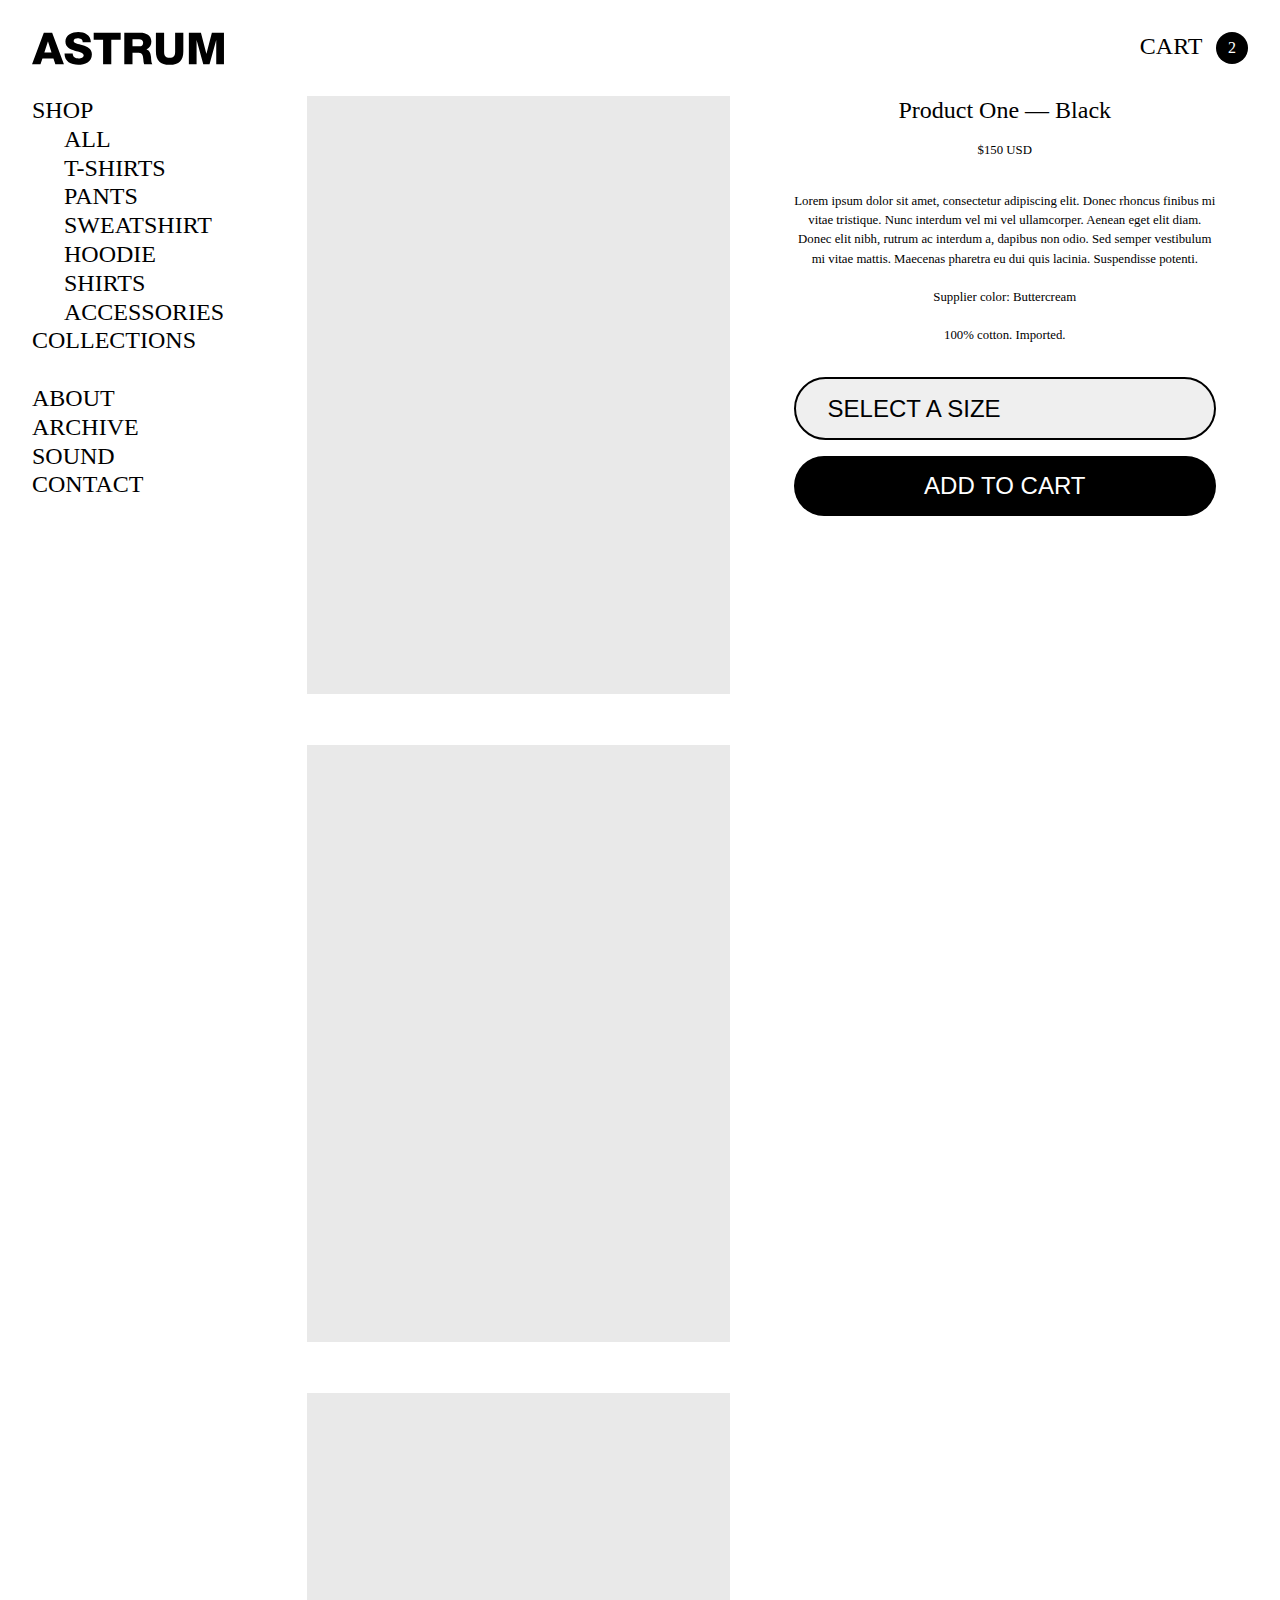
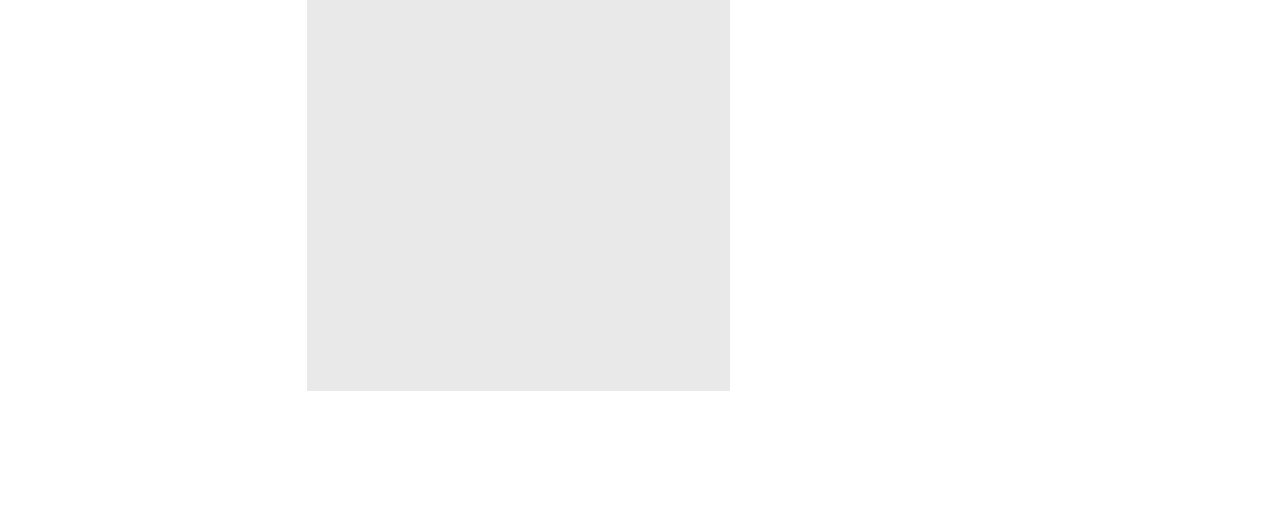
==== product.html @ da1f62e5 "20" ====
<!DOCTYPE html>
<html>
<head>
	<title>ASTRUM</title>
	<link rel="stylesheet" type="text/css" href="style.css">
	<!-- <meta name="viewport" content="width=device-width, initial-scale=1"> -->
</head>
<body>

	<div class="site-header">
		<div class="site-header-logo">
			
			<!-- Generator: Adobe Illustrator 23.0.2, SVG Export Plug-In  -->
			<svg version="1.1" xmlns="http://www.w3.org/2000/svg" xmlns:xlink="http://www.w3.org/1999/xlink" x="0px" y="0px" width="618px"
			height="105.66px" viewBox="0 0 618 105.66" style="enable-background:new 0 0 618 105.66;" xml:space="preserve">
			<defs>
			</defs>
			<g>
				<path d="M37.92,2.13h26.84l37.92,101.4H75.12l-6.25-18.18H33.51l-6.39,18.18H0L37.92,2.13z M39.62,65.75h23.01l-11.22-35.5h-0.28
				L39.62,65.75z"/>
				<path d="M130.93,69.45c0.57,11.93,7.95,15.76,19.17,15.76c7.95,0,16.19-2.84,16.19-10.37c0-8.94-14.49-10.65-29.11-14.77
				c-14.49-4.12-29.68-10.65-29.68-29.25C107.5,8.66,129.79,0,148.82,0c20.17,0,40.48,9.8,40.62,32.66h-26.41
				c0.42-9.23-8.24-12.21-16.33-12.21c-5.68,0-12.78,1.99-12.78,8.66c0,7.81,14.63,9.23,29.4,13.35c14.63,4.12,29.4,10.94,29.4,29.25
				c0,25.7-21.87,33.94-44.17,33.94c-23.29,0-43.88-10.22-44.02-36.21H130.93z"/>
				<path d="M285.43,24.85h-30.25v78.67h-26.41V24.85h-30.25V2.13h86.91V24.85z"/>
				<path d="M297.07,2.13h51.69c17.89,0,35.5,8.1,35.5,28.54c0,10.94-5.26,21.3-15.91,25.42v0.28c10.79,2.56,13.92,14.63,14.77,24.29
				c0.28,4.26,0.71,19.17,4.26,22.86h-26.13c-2.27-3.41-2.7-13.35-2.98-16.19c-0.71-10.22-2.41-20.73-14.77-20.73h-20.02v36.92h-26.41
				V2.13z M323.48,46.16h22.15c7.95,0,12.21-4.26,12.21-11.93c0-7.53-5.97-10.94-13.35-10.94h-21.02V46.16z"/>
				<path d="M487.21,61.64c0,29.4-13.49,44.02-44.16,44.02s-44.17-14.63-44.17-44.02V2.13h26.41V63.2c0,13.06,4.83,19.74,17.75,19.74
				s17.75-6.67,17.75-19.74V2.13h26.41V61.64z"/>
				<path d="M504.95,2.13h38.91l17.47,67.6h0.28l17.47-67.6H618v101.4h-24.85V26.56h-0.28l-21.3,76.97h-20.17l-21.3-76.97h-0.28v76.97
				h-24.85V2.13z"/>
			</g>
			</svg>

		</div>


		<div class="site-header-nav">
			<ul>
				<li>
					<span>Cart</span>
					<svg class="cart-count">
  						<circle cx="50" cy="50" /> 
						<text x="50%" y="50%" text-anchor="middle" fill="white" dy=".3em">2</text>
					</svg> 
				</li>
			</ul>
		</div>
	</div>

	<div class="wrapper">

		<div class="site-side-nav">

			<ul><a href="#">Shop</a> 
				<li><a href="#">All</a></li>
				<li><a href="#">T-Shirts</a></li>
				<li><a href="#">Pants</a></li>
				<li><a href="#">Sweatshirt</a></li>
				<li><a href="#">Hoodie</a></li>
				<li><a href="#">Shirts</a></li>
				<li><a href="#">Accessories</a></li>
			</ul>

			<ul><a href="#">Collections</a></ul>

			<br>

			<ul><a href="#">About</a></ul>
			<ul><a href="#">Archive</a></ul>
			<ul><a href="#">Sound</a></ul>
			<ul><a href="#">Contact</a></ul>
			
		</div>

		<div class="content">

			<div class="product-image-container">
				
				<img src="blank.png">
				<img src="blank.png">
				<img src="blank.png">
				
			</div>

			<div class="product-form">
				<h1>Product One &mdash; Black</h1>
				<p class="product-form-price">$150 USD</p>
				<p>
					Lorem ipsum dolor sit amet, consectetur adipiscing elit. Donec rhoncus finibus mi vitae tristique. Nunc interdum vel mi vel ullamcorper. Aenean eget elit diam. Donec elit nibh, rutrum ac interdum a, dapibus non odio. Sed semper vestibulum mi vitae mattis. Maecenas pharetra eu dui quis lacinia. Suspendisse potenti.
					<br>
					<br>
					Supplier color: Buttercream
					<br>
					<br>
					100% cotton. Imported.
				</p>
				<select>
				    <option value="" disabled selected>Select A Size</option>
				    <option value="">Small</option>
				    <option value="">Medium</option>
				    <option value="">Large</option>
				    <option value="">X-Large</option>
				</select>
				<button>Add to Cart</button>
			</div>

		</div>

	</div>

	<div class="site-footer">


		<p>
			<ul class="site-footer-nav">
				<li>Terms and Conditions</li>
				<li>Privacy Policy</li>
				<li>Shipping</li>
				<li>Terms and Conditions</li>
			</ul>

			All contents of this website are the property of ASTRUM. No part of this site, including all text and images, may be reproduced in any form without the prior written consent of ASTRUM.
			<br>
			<br>
			Copyright &copy; 2019 ASTRUM&reg;. All Rights Reserved.
		</p>

	</div>

</body>
</html>
---- style.css ----
* {
	padding: 0;
	margin: 0;
	box-sizing: border-box;
}

html {

}

body {
	display: block;
	font-family: "Helvetica Neue";
	font-size: 12px;
	line-height: 1.1;
	padding: 2rem 2rem 2rem 2rem;
}

h1 {
	font-family: "Helvetica Neue";
	font-size: 1.5rem;
	font-weight: 500;
	line-height: 1.2;
	padding-bottom: 1rem;
}

ul {
	padding: 0;
	margin: 0;
}

li {
	list-style: none;
}

li:hover {
	list-style-type: disc;
}

a {
	color: #000;
	text-decoration: none;
}

a:hover {
	color: #000;
}

a:visited {
	color: #000;
}

p {
	font-size: 0.8rem;
	line-height: 1.5;
	margin-bottom: 1rem;
}

select {
	margin-bottom: 1rem;
}

.wrapper {
	width: 100%;
	margin-bottom: 3rem; 
	overflow: auto;

}

/***** HEADER *****/

.site-header {
	width: 100%;
	padding: 0 0 2rem 0;
	margin-bottom: 1rem;
}

.site-header-logo {
	width: 50%;
	float: left;

}

.site-header-logo svg {
	width: 12rem;
	height: auto;
}

.site-header-nav {
	font-family: "Helvetica Neue";
	font-size: 1.5rem;
	font-weight: 500;
	text-transform: uppercase;
	text-align: right;
	line-height: 0;
	width: 50%;
	float: left;

}

.site-header-nav ul li{
	display: inline-block;
}

.cart-count {
	display: inline-block;
	vertical-align: middle;
	background-color: #000;
	color: #fff;
	font-weight: 300;
	font-size: 1rem;
	line-height: 0;
	width: 2rem;
	height: 2rem;
	margin-left: 0.5rem;
	border-radius: 50%;
}


/***** SIDE-NAV *****/
.site-side-nav {
	font-family: "Helvetica Neue";
	font-size: 1.5rem;
	font-weight: 500;
	text-transform: uppercase;
	line-height: 1.2;
	width: 20%;
	margin: 1rem 0 1rem 0;
	float: left;
}

.site-side-nav li {
	margin-left: 2rem;
}

.site-side-nav a {
	color: #000;
	text-decoration: none;
}

.site-side-nav a:hover {
	color: #e1251b;

}


.site-side-nav input {
	background-color: transparent;
	font-family: "Helvetica Neue";
	font-size: 1.5rem;
	font-weight: 500;
	text-transform: uppercase;
	padding: 0;
	margin: 0;
	outline: none;
	border: 0;

	-webkit-appearance: none;
	-webkit-border: none;
}

.site-side-nav input::placeholder {
	color: #000;
}


/******************** CONTENT ********************/

.content {
	font-size: 0.8rem;
	width: 80%;
	margin: 1rem 0 0;
	float: left;
}

.product-item-grid {
	display: flex;
    flex-wrap: wrap;
    line-height: 1.5;
    width: 100%;
}

.product-item {
	display: block;
    width: 33.333%;
    height: auto;
    padding: 0rem 1rem 1.5rem 1rem;
}

.product-item img {
	width: 100%;
	margin-bottom: 1rem;
}


/***** PRODUCT PAGE *****/

.product-image-container {
	width: 50%;
	padding: 0 2rem 0 2rem;
	float: left;
}

.product-image-container img {
	width: 100%;
	margin-bottom: 3rem;

}

.product-form {
	font-size: 1rem;
	text-align: center;
	width: 50%;
	padding: 0 2rem 0 2rem;
	float: left;
}

.product-form p {
	margin-bottom: 2rem;
}

.product-form select {
	font-size: 1.5rem;
	font-weight: 500;
	text-transform: uppercase;
	width: 100%;
	padding: 1rem 2rem 1rem 2rem;
	border: 2px solid #000;
	border-radius: 2rem;
	outline: none;
	cursor: pointer;

	-webkit-appearance: none;
}

.product-form button {
	background-color: #000;
	color: #fff;
	font-size: 1.5rem;	
	font-weight: 500;
	text-transform: uppercase;
	width: 100%;
	padding: 1rem;
	border: none;
	border-radius: 2rem;
	cursor: pointer;

}

.product-form button:hover {
	background-color: #e1251b;
	color: #000;

}


/***** FOOTER *****/

.site-footer {
	display: none;
	background-color: #e1251b;
	font-size: 0.65rem;
	text-align: right;
	line-height: 1.5;
	width: 80%;
	padding: 2rem 3rem 2rem 5rem;
	margin-bottom: 2rem;
	border-radius: 5px;
	float: right;
}

.site-footer-nav {
	margin-bottom: 1rem;
}

.site-footer-nav li {
	display: inline-block;
	margin: 0 0.5rem 0 0.5rem;
}

.site-footer-nav li:last-child {
	margin-right: 0;
}

.site-footer p {

}
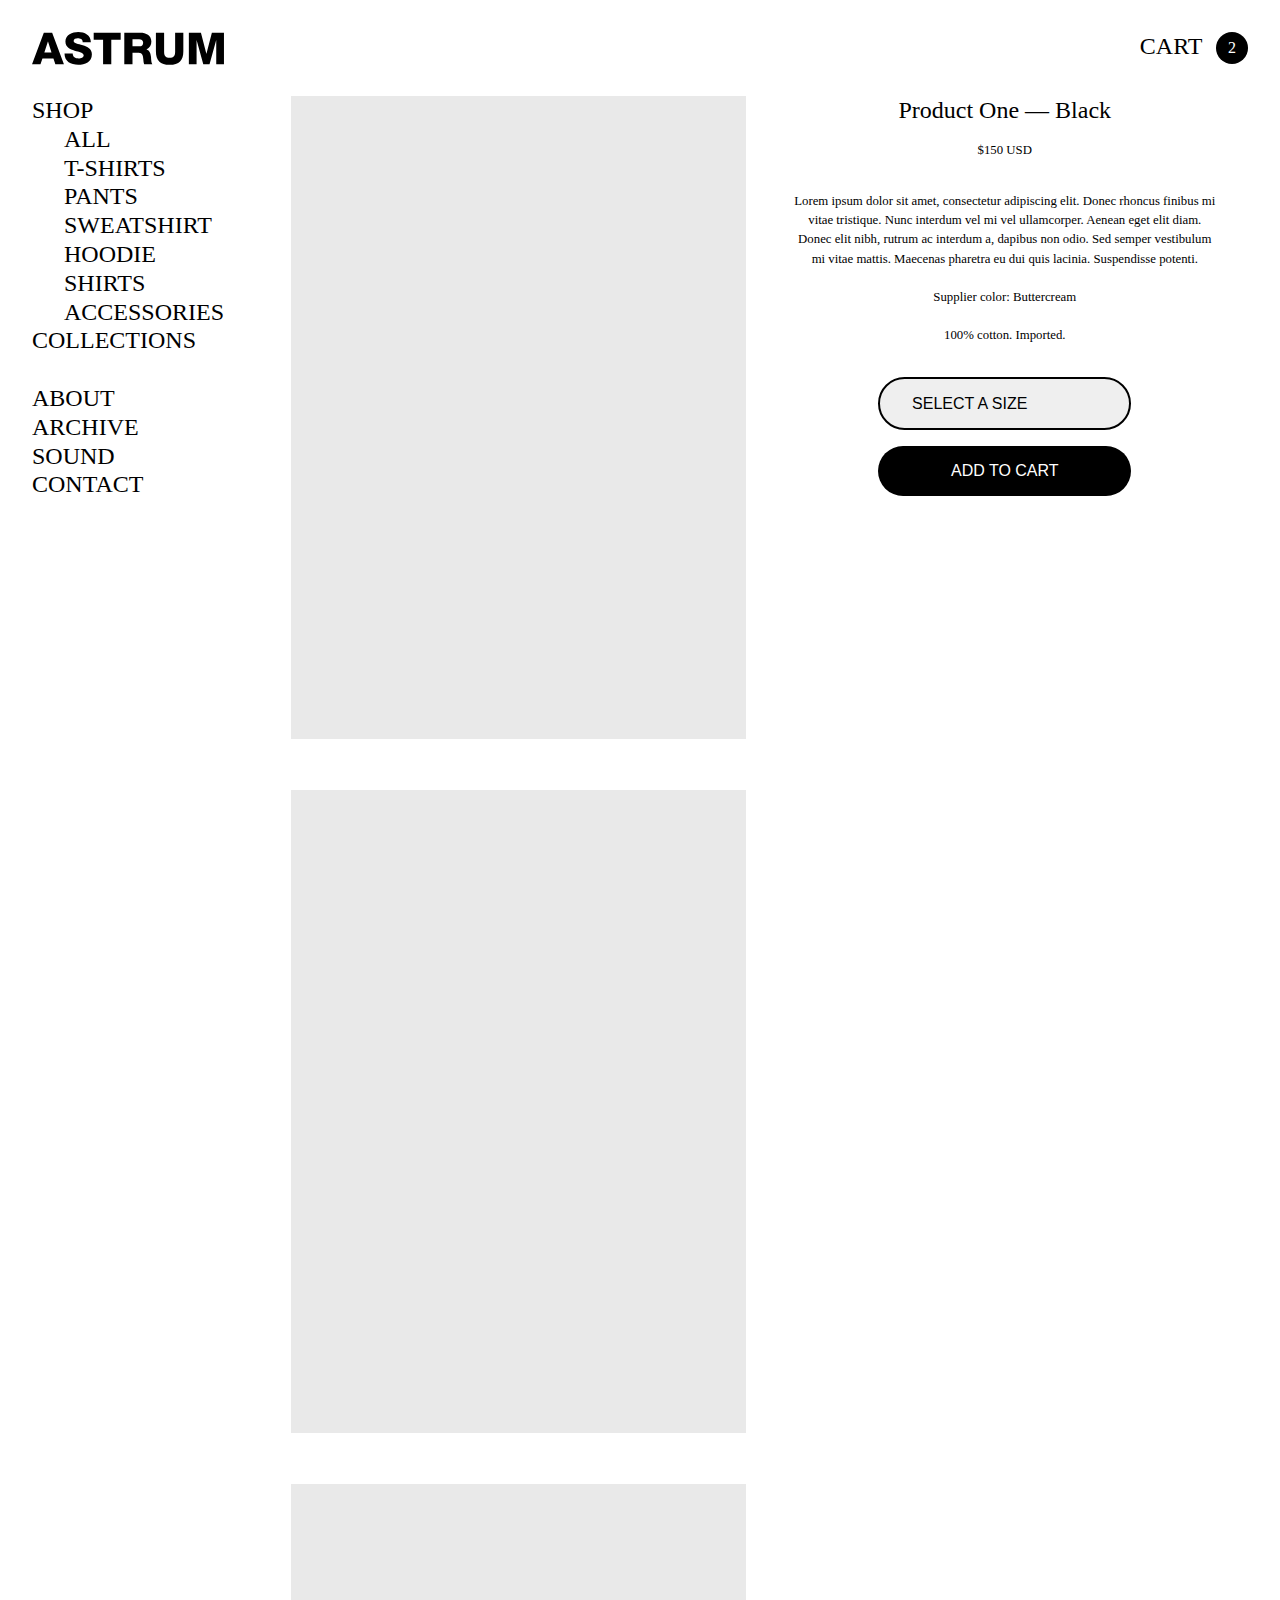
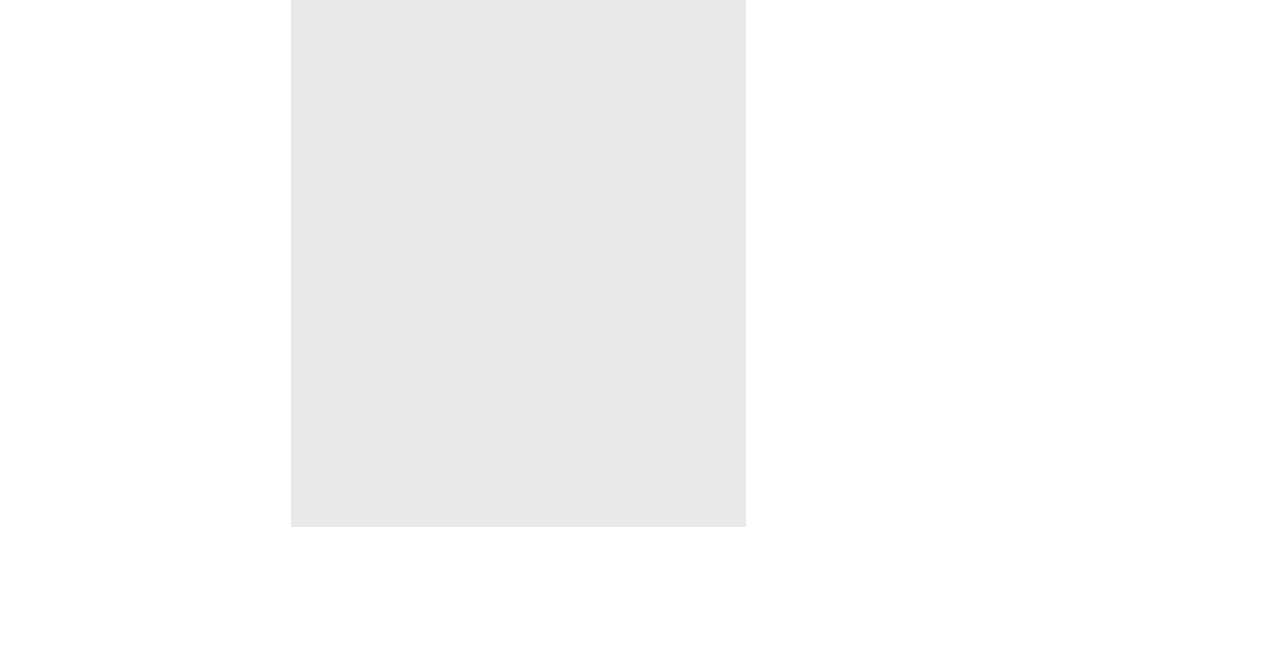
==== commit eab87850: "21" ====
--- a/product.html
+++ b/product.html
@@ -8,32 +8,37 @@
 <body>
 
 	<div class="site-header">
-		<div class="site-header-logo">
-			
-			<!-- Generator: Adobe Illustrator 23.0.2, SVG Export Plug-In  -->
-			<svg version="1.1" xmlns="http://www.w3.org/2000/svg" xmlns:xlink="http://www.w3.org/1999/xlink" x="0px" y="0px" width="618px"
-			height="105.66px" viewBox="0 0 618 105.66" style="enable-background:new 0 0 618 105.66;" xml:space="preserve">
-			<defs>
-			</defs>
-			<g>
-				<path d="M37.92,2.13h26.84l37.92,101.4H75.12l-6.25-18.18H33.51l-6.39,18.18H0L37.92,2.13z M39.62,65.75h23.01l-11.22-35.5h-0.28
-				L39.62,65.75z"/>
-				<path d="M130.93,69.45c0.57,11.93,7.95,15.76,19.17,15.76c7.95,0,16.19-2.84,16.19-10.37c0-8.94-14.49-10.65-29.11-14.77
-				c-14.49-4.12-29.68-10.65-29.68-29.25C107.5,8.66,129.79,0,148.82,0c20.17,0,40.48,9.8,40.62,32.66h-26.41
-				c0.42-9.23-8.24-12.21-16.33-12.21c-5.68,0-12.78,1.99-12.78,8.66c0,7.81,14.63,9.23,29.4,13.35c14.63,4.12,29.4,10.94,29.4,29.25
-				c0,25.7-21.87,33.94-44.17,33.94c-23.29,0-43.88-10.22-44.02-36.21H130.93z"/>
-				<path d="M285.43,24.85h-30.25v78.67h-26.41V24.85h-30.25V2.13h86.91V24.85z"/>
-				<path d="M297.07,2.13h51.69c17.89,0,35.5,8.1,35.5,28.54c0,10.94-5.26,21.3-15.91,25.42v0.28c10.79,2.56,13.92,14.63,14.77,24.29
-				c0.28,4.26,0.71,19.17,4.26,22.86h-26.13c-2.27-3.41-2.7-13.35-2.98-16.19c-0.71-10.22-2.41-20.73-14.77-20.73h-20.02v36.92h-26.41
-				V2.13z M323.48,46.16h22.15c7.95,0,12.21-4.26,12.21-11.93c0-7.53-5.97-10.94-13.35-10.94h-21.02V46.16z"/>
-				<path d="M487.21,61.64c0,29.4-13.49,44.02-44.16,44.02s-44.17-14.63-44.17-44.02V2.13h26.41V63.2c0,13.06,4.83,19.74,17.75,19.74
-				s17.75-6.67,17.75-19.74V2.13h26.41V61.64z"/>
-				<path d="M504.95,2.13h38.91l17.47,67.6h0.28l17.47-67.6H618v101.4h-24.85V26.56h-0.28l-21.3,76.97h-20.17l-21.3-76.97h-0.28v76.97
-				h-24.85V2.13z"/>
-			</g>
-			</svg>
 
-		</div>
+		<a href="index.html">
+
+			<div class="site-header-logo">
+				
+				<!-- Generator: Adobe Illustrator 23.0.2, SVG Export Plug-In  -->
+				<svg version="1.1" xmlns="http://www.w3.org/2000/svg" xmlns:xlink="http://www.w3.org/1999/xlink" x="0px" y="0px" width="618px"
+				height="105.66px" viewBox="0 0 618 105.66" style="enable-background:new 0 0 618 105.66;" xml:space="preserve">
+				<defs>
+				</defs>
+				<g>
+					<path d="M37.92,2.13h26.84l37.92,101.4H75.12l-6.25-18.18H33.51l-6.39,18.18H0L37.92,2.13z M39.62,65.75h23.01l-11.22-35.5h-0.28
+					L39.62,65.75z"/>
+					<path d="M130.93,69.45c0.57,11.93,7.95,15.76,19.17,15.76c7.95,0,16.19-2.84,16.19-10.37c0-8.94-14.49-10.65-29.11-14.77
+					c-14.49-4.12-29.68-10.65-29.68-29.25C107.5,8.66,129.79,0,148.82,0c20.17,0,40.48,9.8,40.62,32.66h-26.41
+					c0.42-9.23-8.24-12.21-16.33-12.21c-5.68,0-12.78,1.99-12.78,8.66c0,7.81,14.63,9.23,29.4,13.35c14.63,4.12,29.4,10.94,29.4,29.25
+					c0,25.7-21.87,33.94-44.17,33.94c-23.29,0-43.88-10.22-44.02-36.21H130.93z"/>
+					<path d="M285.43,24.85h-30.25v78.67h-26.41V24.85h-30.25V2.13h86.91V24.85z"/>
+					<path d="M297.07,2.13h51.69c17.89,0,35.5,8.1,35.5,28.54c0,10.94-5.26,21.3-15.91,25.42v0.28c10.79,2.56,13.92,14.63,14.77,24.29
+					c0.28,4.26,0.71,19.17,4.26,22.86h-26.13c-2.27-3.41-2.7-13.35-2.98-16.19c-0.71-10.22-2.41-20.73-14.77-20.73h-20.02v36.92h-26.41
+					V2.13z M323.48,46.16h22.15c7.95,0,12.21-4.26,12.21-11.93c0-7.53-5.97-10.94-13.35-10.94h-21.02V46.16z"/>
+					<path d="M487.21,61.64c0,29.4-13.49,44.02-44.16,44.02s-44.17-14.63-44.17-44.02V2.13h26.41V63.2c0,13.06,4.83,19.74,17.75,19.74
+					s17.75-6.67,17.75-19.74V2.13h26.41V61.64z"/>
+					<path d="M504.95,2.13h38.91l17.47,67.6h0.28l17.47-67.6H618v101.4h-24.85V26.56h-0.28l-21.3,76.97h-20.17l-21.3-76.97h-0.28v76.97
+					h-24.85V2.13z"/>
+				</g>
+				</svg>
+
+			</div>
+
+		</a>
 
 
 		<div class="site-header-nav">
--- a/style.css
+++ b/style.css
@@ -31,10 +31,6 @@
 
 li {
 	list-style: none;
-}
-
-li:hover {
-	list-style-type: disc;
 }
 
 a {
@@ -197,7 +193,7 @@
 
 .product-image-container {
 	width: 50%;
-	padding: 0 2rem 0 2rem;
+	padding: 0 1rem 0 1rem;
 	float: left;
 }
 
@@ -220,10 +216,10 @@
 }
 
 .product-form select {
-	font-size: 1.5rem;
-	font-weight: 500;
-	text-transform: uppercase;
-	width: 100%;
+	font-size: 1rem;
+	font-weight: 500;
+	text-transform: uppercase;
+	width: 60%;
 	padding: 1rem 2rem 1rem 2rem;
 	border: 2px solid #000;
 	border-radius: 2rem;
@@ -236,10 +232,10 @@
 .product-form button {
 	background-color: #000;
 	color: #fff;
-	font-size: 1.5rem;	
-	font-weight: 500;
-	text-transform: uppercase;
-	width: 100%;
+	font-size: 1rem;	
+	font-weight: 500;
+	text-transform: uppercase;
+	width: 60%;
 	padding: 1rem;
 	border: none;
 	border-radius: 2rem;
